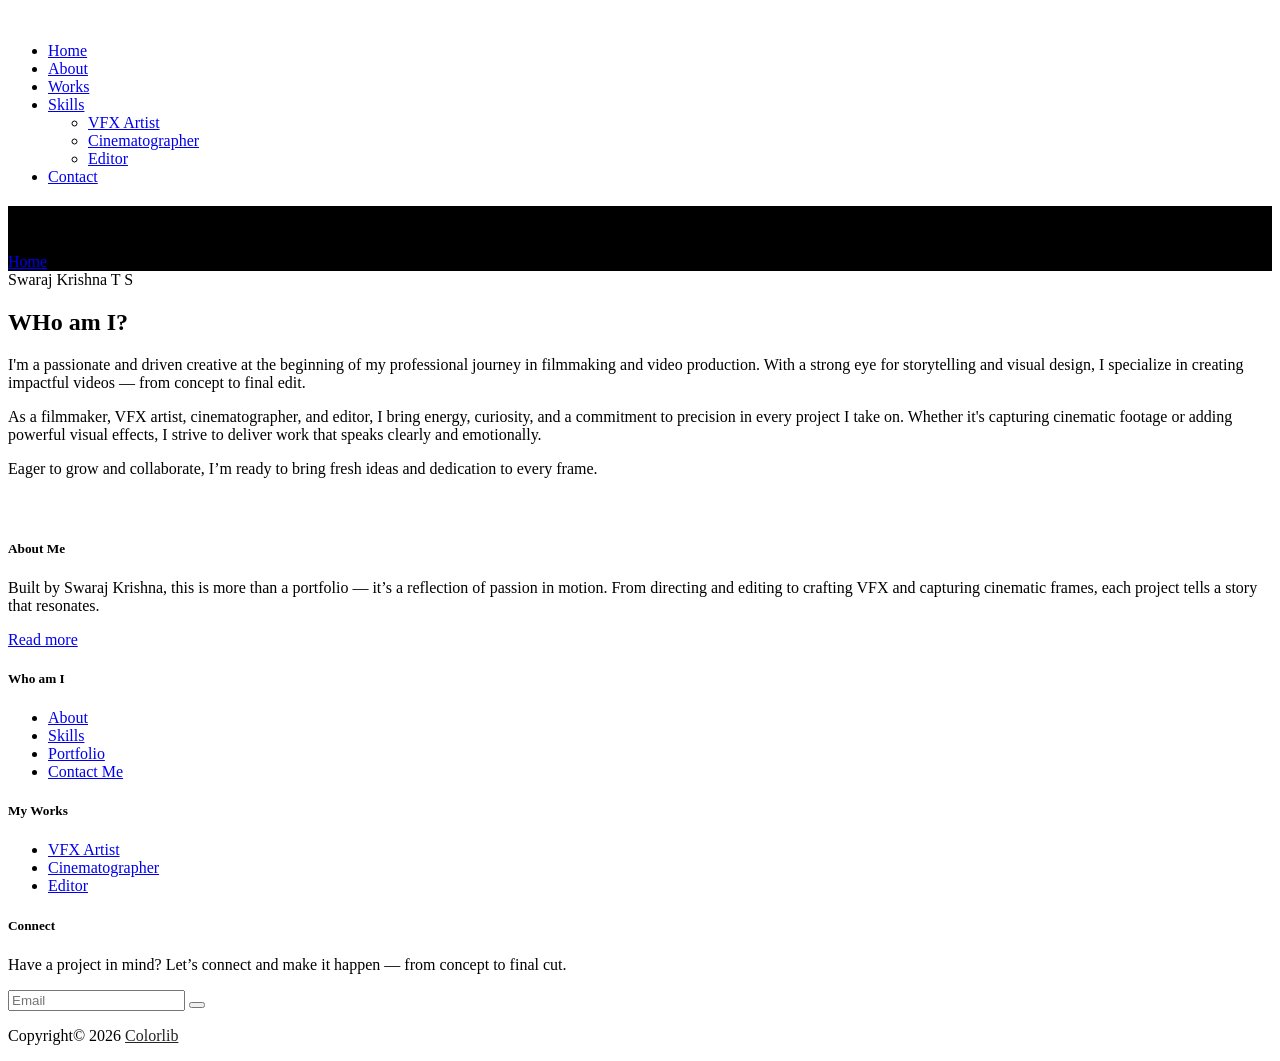
==== about.html @ 47e49979 "Updates" ====
<!DOCTYPE html>
<html lang="zxx">

<head>
    <meta charset="UTF-8">
    <meta name="description" content="Videograph Template">
    <meta name="keywords" content="Videograph, unica, creative, html">
    <meta name="viewport" content="width=device-width, initial-scale=1.0">
    <meta http-equiv="X-UA-Compatible" content="ie=edge">
    <title>Videograph | Template</title>

    <!-- Google Font -->
    <link href="https://fonts.googleapis.com/css2?family=Play:wght@400;700&display=swap" rel="stylesheet">
    <link href="https://fonts.googleapis.com/css2?family=Josefin+Sans:wght@300;400;500;600;700&display=swap"
        rel="stylesheet">

    <!-- Css Styles -->
    <link rel="stylesheet" href="css/bootstrap.min.css" type="text/css">
    <link rel="stylesheet" href="css/font-awesome.min.css" type="text/css">
    <link rel="stylesheet" href="css/elegant-icons.css" type="text/css">
    <link rel="stylesheet" href="css/owl.carousel.min.css" type="text/css">
    <link rel="stylesheet" href="css/magnific-popup.css" type="text/css">
    <link rel="stylesheet" href="css/slicknav.min.css" type="text/css">
    <link rel="stylesheet" href="css/style.css" type="text/css">
</head>

<body>
    <!-- Page Preloder -->
    <div id="preloder">
        <div class="loader"></div>
    </div>

    <!-- Header Section Begin -->
   <header class="header">
        <div class="container">
            <div class="row">
                <div class="col-lg-2">
                    <div class="header__logo">
                        <a style="color: white; text-align: center; padding: 5px; font-weight: 900; font-family: Arial, Helvetica, sans-serif;" href="./index.html">SWARAJ KRISHNA</a> 
                    </div>
                </div>
                <div class="col-lg-10">
                    <div class="header__nav__option">
                        <nav class="header__nav__menu mobile-menu">
                            <ul>
                                <li ><a href="./index.html">Home</a></li>
                                <li class="active"><a href="./about.html">About</a></li>
                                <li><a href="./portfolio.html">Works</a></li>
                                <li><a href="#">Skills</a>
                                    <ul class="dropdown">
                                        <li><a href="./portfolio.html?filter=vfxartist">VFX Artist</a></li>
                                        <li><a href="./portfolio.html?filter=cinematographer">Cinematographer</a></li>
                                        <li><a href="./portfolio.html?filter=editor">Editor</a></li>
                                    </ul>
                                </li>
                                <li><a href="./contact.html">Contact</a></li>
                            </ul>
                        </nav>
                        <div class="header__nav__social">
                            <a href="#"><i class="fa fa-facebook"></i></a>
                            <a href="#"><i class="fa fa-twitter"></i></a>
                            <a href="#"><i class="fa fa-dribbble"></i></a>
                            <a href="#"><i class="fa fa-instagram"></i></a>
                            <a href="#"><i class="fa fa-youtube-play"></i></a>
                        </div>
                    </div>
                </div>
            </div>
            <div id="mobile-menu-wrap"></div>
        </div>
    </header>
    <!-- Header End -->

    <!-- Breadcrumb Begin -->
    <div class="breadcrumb-option spad" style="background-color: black;">
        <div class="container">
            <div class="row">
                <div class="col-lg-12 text-center">
                    <div class="breadcrumb__text">
                        <h2>About me</h2>
                        <div class="breadcrumb__links">
                            <a href="./index.html">Home</a>
                            <span>About me</span>
                        </div>
                    </div>
                </div>
            </div>
        </div>
    </div>
    <!-- Breadcrumb End -->

    <!-- About Section Begin -->
    <section class="about spad">
        <div class="container">
            <div class="row">
                <div class="col-lg-6">
                    <div class="about__pic">
                        <div class="row">
                            <div class="col-lg-6 col-md-6 col-sm-6">
                                <div class="about__pic__item about__pic__item--large set-bg"
                                    data-setbg="img/hero/hero-3.jpg"></div>
                            </div>
                            <div class="col-lg-6 col-md-6 col-sm-6">
                                <div class="row">
                                    <div class="col-lg-12">
                                        <div class="about__pic__item set-bg" data-setbg="img/hero/image-3.jpeg"></div>
                                    </div>
                                    <div class="col-lg-12">
                                        <div class="about__pic__item set-bg" data-setbg="img/hero/image.png"></div>
                                    </div>
                                </div>
                            </div>
                        </div>
                    </div>
                </div>
                <div class="col-lg-6">
                    <div class="about__text">
                        <div class="section-title">
                            <span>Swaraj Krishna T S</span>
                            <h2>WHo am I?</h2>
                        </div>
                         <div class="about__text__desc">
                            <p>I'm a passionate and driven creative at the beginning of my professional journey in filmmaking and video production. With a strong eye for storytelling and visual design, I specialize in creating impactful videos — from concept to final edit.</p>
                            <p>As a filmmaker, VFX artist, cinematographer, and editor, I bring energy, curiosity, and a commitment to precision in every project I take on. Whether it's capturing cinematic footage or adding powerful visual effects, I strive to deliver work that speaks clearly and emotionally.</p>
                            <p>Eager to grow and collaborate, I’m ready to bring fresh ideas and dedication to every frame.</p>
                            </div>
                    </div>
                </div>
            </div>
        </div>
    </section>
    <!-- About Section End -->
    <section id="skills" class="services spad" style="background-color: black;">
        <div id="services-component">
            <!-- Injected via components.js -->
        </div>
    </section>
    <!-- Testimonial Section Begin -->
    <!-- <section class="testimonial spad set-bg" data-setbg="img/testimonial-bg.jpg">
        <div class="container">
            <div class="row">
                <div class="col-lg-12">
                    <div class="section-title center-title">
                        <span>Loved By Clients</span>
                        <h2>What clients say?</h2>
                    </div>
                </div>
            </div>
            <div class="row">
                <div class="testimonial__slider owl-carousel">
                    <div class="col-lg-4">
                        <div class="testimonial__item">
                            <div class="testimonial__text">
                                <p>Delivers such a great service that it can benefit all kinds of people from any number
                                    of industries.</p>
                            </div>
                            <div class="testimonial__author">
                                <div class="testimonial__author__pic">
                                    <img src="img/testimonial/ta-1.jpg" alt="">
                                </div>
                                <div class="testimonial__author__text">
                                    <h5>Krista Attorn</h5>
                                    <span>Web Designer</span>
                                </div>
                            </div>
                        </div>
                    </div>
                    <div class="col-lg-4">
                        <div class="testimonial__item">
                            <div class="testimonial__text">
                                <p>Videographer delivers such a great service that it can benefit all kinds of people
                                    from any number.</p>
                            </div>
                            <div class="testimonial__author">
                                <div class="testimonial__author__pic">
                                    <img src="img/testimonial/ta-2.jpg" alt="">
                                </div>
                                <div class="testimonial__author__text">
                                    <h5>Krista Attorn</h5>
                                    <span>Web Designer</span>
                                </div>
                            </div>
                        </div>
                    </div>
                    <div class="col-lg-4">
                        <div class="testimonial__item">
                            <div class="testimonial__text">
                                <p>Videographer delivers such a great service that it can benefit all kinds of people
                                    from any number.</p>
                            </div>
                            <div class="testimonial__author">
                                <div class="testimonial__author__pic">
                                    <img src="img/testimonial/ta-3.jpg" alt="">
                                </div>
                                <div class="testimonial__author__text">
                                    <h5>Krista Attorn</h5>
                                    <span>Web Designer</span>
                                </div>
                            </div>
                        </div>
                    </div>
                    <div class="col-lg-4">
                        <div class="testimonial__item">
                            <div class="testimonial__text">
                                <p>Delivers such a great service that it can benefit all kinds of people from any number
                                    of industries.</p>
                            </div>
                            <div class="testimonial__author">
                                <div class="testimonial__author__pic">
                                    <img src="img/testimonial/ta-1.jpg" alt="">
                                </div>
                                <div class="testimonial__author__text">
                                    <h5>Krista Attorn</h5>
                                    <span>Web Designer</span>
                                </div>
                            </div>
                        </div>
                    </div>
                    <div class="col-lg-4">
                        <div class="testimonial__item">
                            <div class="testimonial__text">
                                <p>Videographer delivers such a great service that it can benefit all kinds of people
                                    from any number.</p>
                            </div>
                            <div class="testimonial__author">
                                <div class="testimonial__author__pic">
                                    <img src="img/testimonial/ta-2.jpg" alt="">
                                </div>
                                <div class="testimonial__author__text">
                                    <h5>Krista Attorn</h5>
                                    <span>Web Designer</span>
                                </div>
                            </div>
                        </div>
                    </div>
                </div>
            </div>
        </div>
    </section> -->
    <!-- Testimonial Section End -->

    <!-- Counter Section Begin -->
    <!-- <section class="counter">
        <div class="container">
            <div class="counter__content">
                <div class="row">
                    <div class="col-lg-3 col-md-6 col-sm-6">
                        <div class="counter__item">
                            <div class="counter__item__text">
                                <img src="img/icons/ci-1.png" alt="">
                                <h2 class="counter_num">230</h2>
                                <p>Compled Projects</p>
                            </div>
                        </div>
                    </div>
                    <div class="col-lg-3 col-md-6 col-sm-6">
                        <div class="counter__item second__item">
                            <div class="counter__item__text">
                                <img src="img/icons/ci-2.png" alt="">
                                <h2 class="counter_num">1068</h2>
                                <p>Happy clients</p>
                            </div>
                        </div>
                    </div>
                    <div class="col-lg-3 col-md-6 col-sm-6">
                        <div class="counter__item third__item">
                            <div class="counter__item__text">
                                <img src="img/icons/ci-3.png" alt="">
                                <h2 class="counter_num">230</h2>
                                <p>Perspective clients</p>
                            </div>
                        </div>
                    </div>
                    <div class="col-lg-3 col-md-6 col-sm-6">
                        <div class="counter__item four__item">
                            <div class="counter__item__text">
                                <img src="img/icons/ci-4.png" alt="">
                                <h2 class="counter_num">230</h2>
                                <p>Compled Projects</p>
                            </div>
                        </div>
                    </div>
                </div>
            </div>
        </div>
    </section> -->
    <!-- Counter Section End -->

    <!-- Team Section Begin -->
    <section class="team spad" id="topworks-component" style="background-color: #100028;">
        <!-- Injected via components.js -->
    </section>
    <!-- Team Section End -->
 
    <!-- Footer Section Begin -->
     <footer class="footer">
        <div class="container">
            <div class="footer__top">
                <div class="row">
                    <div class="col-lg-6 col-md-6">
                        <div class="footer__top__logo">
                            <h3 style="color: white;">
                                CONTACT ME
                            </h3s>
                            <!-- <a href="#"><img src="img/logo.png" alt=""></a> -->
                        </div>
                    </div>
                    <div class="col-lg-6 col-md-6">
                        <div class="footer__top__social">
                            <a href="#"><i class="fa fa-facebook"></i></a>
                            <a href="#"><i class="fa fa-twitter"></i></a>
                            <a href="#"><i class="fa fa-dribbble"></i></a>
                            <a href="#"><i class="fa fa-instagram"></i></a>
                            <a href="#"><i class="fa fa-youtube-play"></i></a>
                        </div>
                    </div>
                </div>
            </div>
            <div class="footer__option">
                <div class="row">
                    <div class="col-lg-4 col-md-6 col-sm-6">
                        <div class="footer__option__item">
                            <h5>About Me</h5>
                            <p>Built by Swaraj Krishna, this is more than a portfolio — it’s a reflection of passion in motion. From directing and editing to crafting VFX and capturing cinematic frames, each project tells a story that resonates.</p>
                            <a href="./about.html" class="read__more">Read more <span class="arrow_right"></span></a>
                        </div>
                    </div>
                    <div class="col-lg-2 col-md-3 col-sm-3">
                        <div class="footer__option__item">
                            <h5>Who am I</h5>
                            <ul>
                                <li><a href="./about.html">About</a></li>
                                <li><a href="./about.html#skills">Skills</a></li>
                                <li><a href="./portfolio.html">Portfolio</a></li>
                                <li><a href="./contact.html">Contact Me</a></li>
                            </ul>
                        </div>
                    </div>
                    <div class="col-lg-2 col-md-3 col-sm-3">
                        <div class="footer__option__item">
                            <h5>My Works</h5>
                            <ul>
                               <li><a href="./portfolio.html?filter=vfxartist">VFX Artist</a></li>
                                <li><a href="./portfolio.html?filter=cinematographer">Cinematographer</a></li>
                                <li><a href="./portfolio.html?filter=editor">Editor</a></li>
                            </ul>
                        </div>
                    </div>
                    <div class="col-lg-4 col-md-12">
                        <div class="footer__option__item">
                            <h5>Connect </h5>
                            <p>Have a project in mind? Let’s connect and make it happen — from concept to final cut.</p>
                            <form id="contactForm">
                                <input type="text" id="emailInput" placeholder="Email">
                                <button type="submit"><i class="fa fa-send"></i></button>
                            </form>
                            <script>
                                document.getElementById("contactForm").addEventListener("submit", function (e) {
                                e.preventDefault(); 

                                const userEmail = document.getElementById("emailInput").value;
                                const subject = encodeURIComponent("Let's Collaborate on a Project");
                                const body = encodeURIComponent(`Hello Swaraj Krishna,\n\nI would like to discuss a project with you.\n\nMy Email: ${userEmail}\n\nPlease let me know your availability.`);

                                window.open(`https://mail.google.com/mail/?view=cm&fs=1&to=swarajkrishna90@gmail.com&su=${subject}&body=${body}`, "_blank");
                            });
                            </script>
                        </div>
                    </div>
                </div>
            </div>
            <div class="footer__copyright">
                <div class="row">
                   <div class="col-lg-12 text-center">
                        <!-- Link back to Colorlib can't be removed. Template is licensed under CC BY 3.0. -->
                        <p class="footer__copyright__text">Copyright&copy;
                            <script>
                                document.write(new Date().getFullYear());
                            </script>  
                            <a style="color: rgb(37, 36, 36);" href="https://colorlib.com" target="_blank">Colorlib</a>
                        </p>
                        <!-- Link back to Colorlib can't be removed. Template is licensed under CC BY 3.0. -->
                    </div>
                </div>
            </div>
        </div>
    </footer>
    <!-- Footer Section End -->

    <!-- Js Plugins -->
    <script src="js/jquery-3.3.1.min.js"></script>
    <script src="js/bootstrap.min.js"></script>
    <script src="js/jquery.magnific-popup.min.js"></script>
    <script src="js/mixitup.min.js"></script>
    <script src="js/masonry.pkgd.min.js"></script>
    <script src="js/jquery.slicknav.js"></script>
    <script src="js/owl.carousel.min.js"></script>
    <script src="js/main.js"></script>
    <script src="js/components.js"></script>
</body>

</html>
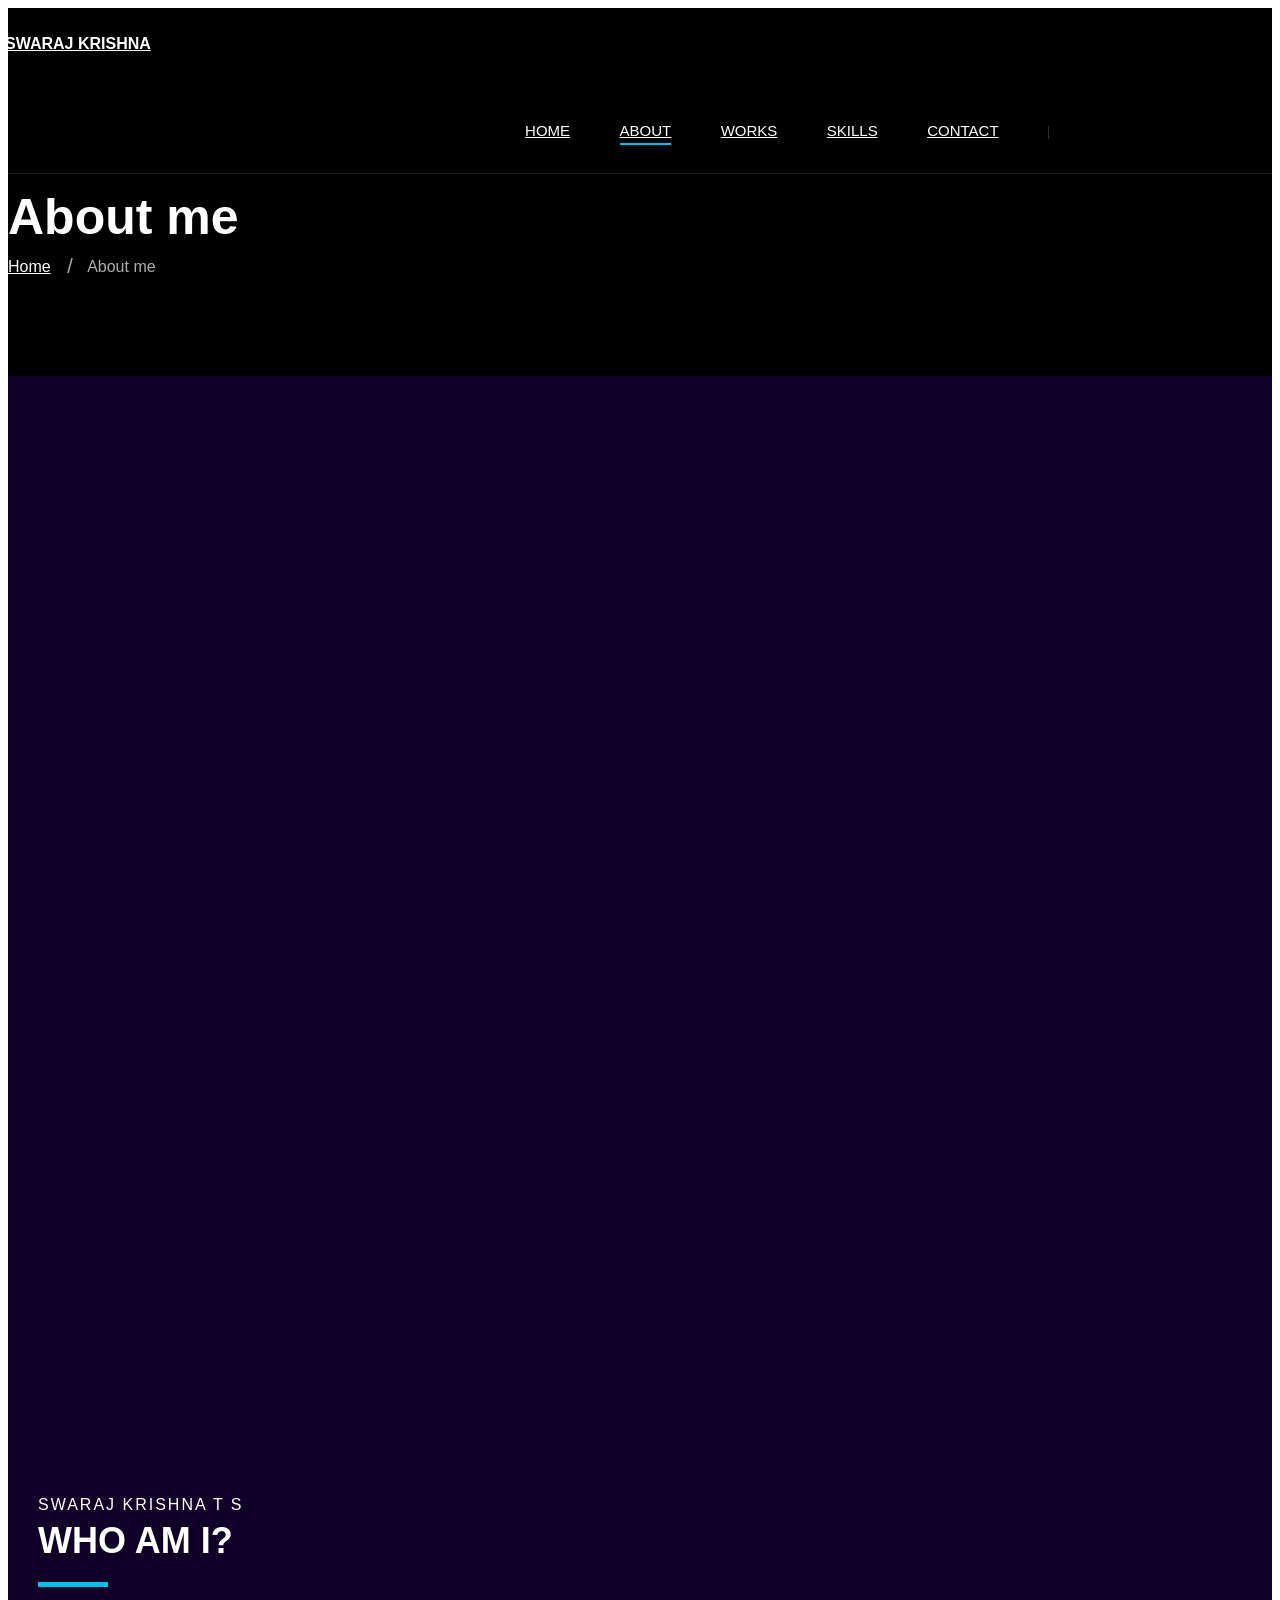
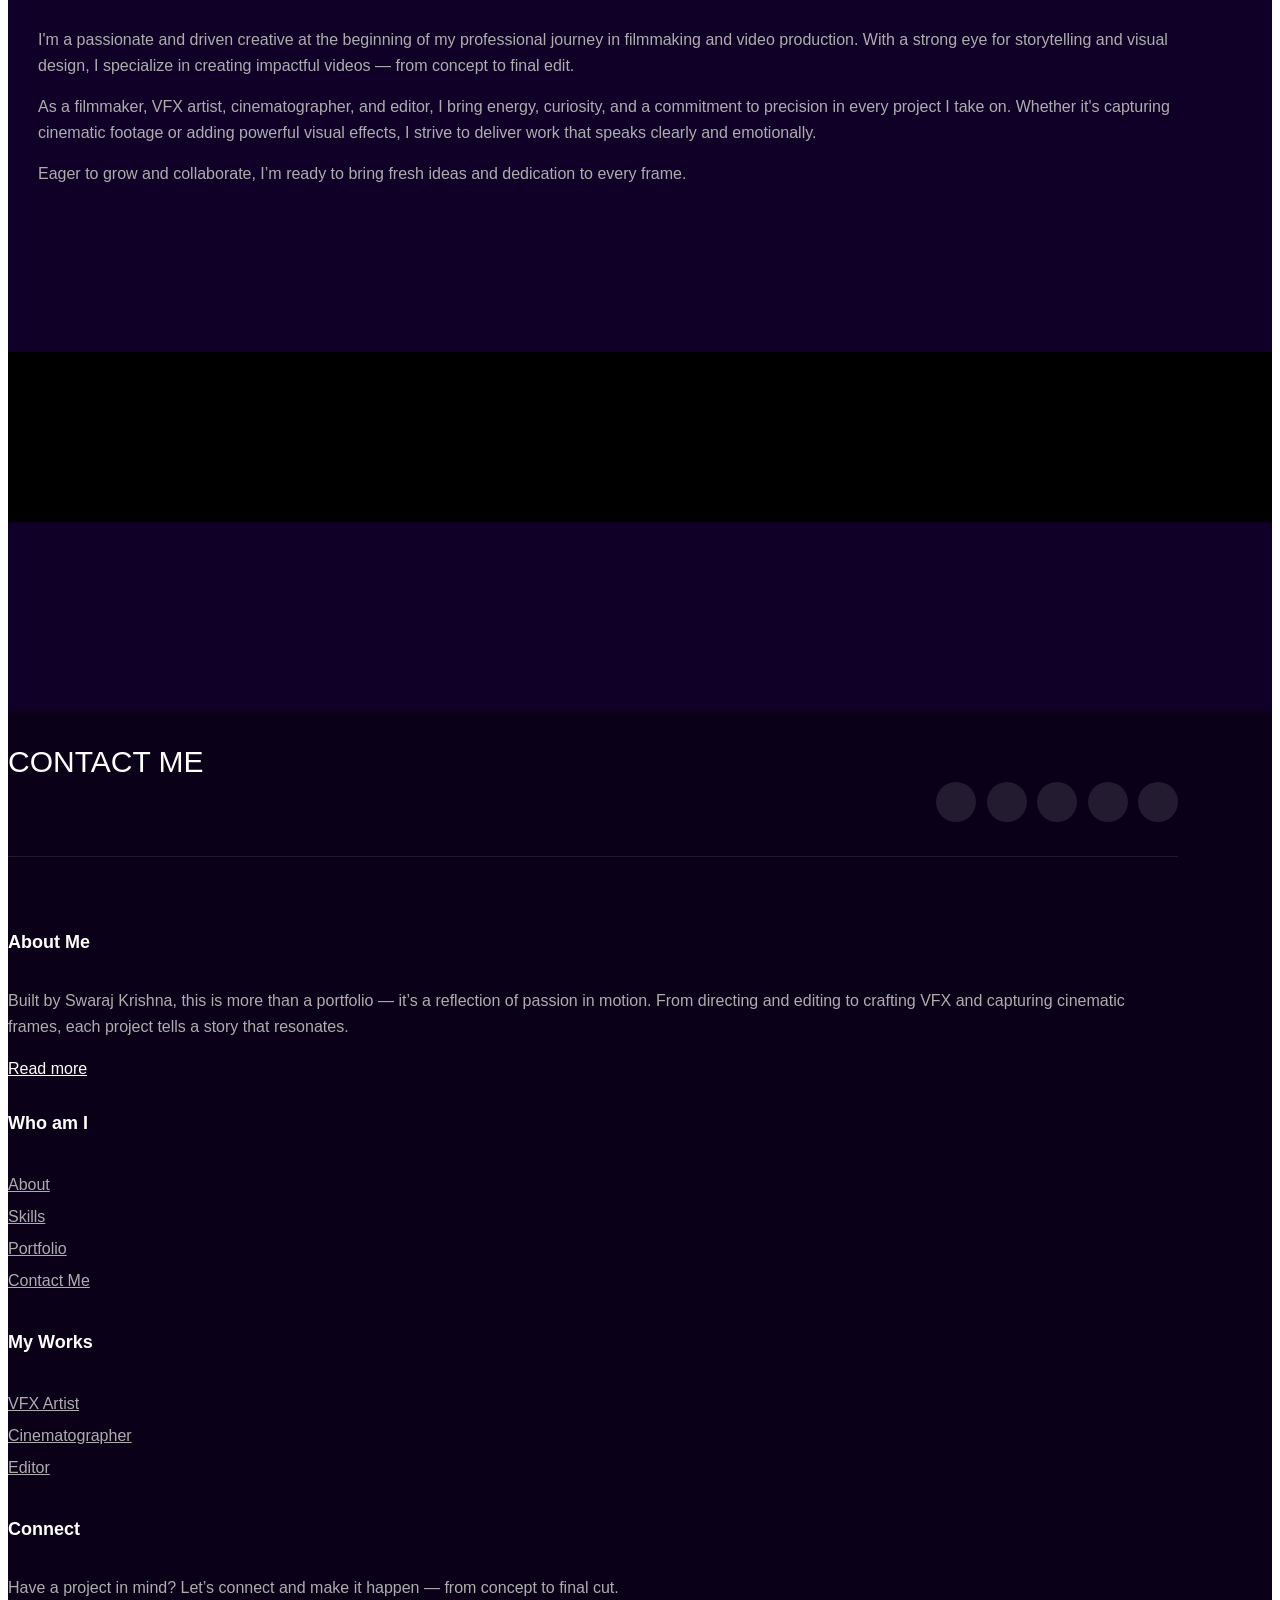
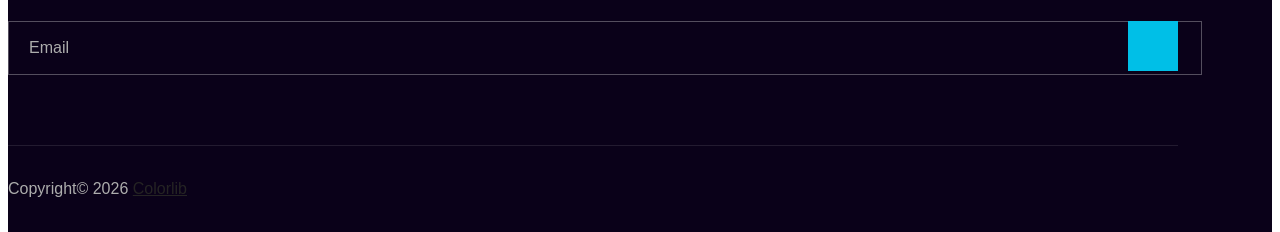
==== commit 5ac78daf: "New Requirements" ====
--- a/about.html
+++ b/about.html
@@ -3,15 +3,15 @@
 
 <head>
     <meta charset="UTF-8">
-    <meta name="description" content="Videograph Template">
+    <meta name="description" content="Portfolio - Film Maker">
     <meta name="keywords" content="Videograph, unica, creative, html">
     <meta name="viewport" content="width=device-width, initial-scale=1.0">
     <meta http-equiv="X-UA-Compatible" content="ie=edge">
     <title>Videograph | Template</title>
 
     <!-- Google Font -->
-    <link href="https://fonts.googleapis.com/css2?family=Play:wght@400;700&display=swap" rel="stylesheet">
-    <link href="https://fonts.googleapis.com/css2?family=Josefin+Sans:wght@300;400;500;600;700&display=swap"
+    <link rel="preconnect" href="https://fonts.googleapis.com/css2?family=Play:wght@400;700&display=swap" rel="stylesheet">
+    <link  rel="preconnect" href="https://fonts.googleapis.com/css2?family=Josefin+Sans:wght@300;400;500;600;700&display=swap"
         rel="stylesheet">
 
     <!-- Css Styles -->
@@ -31,19 +31,20 @@
     </div>
 
     <!-- Header Section Begin -->
-   <header class="header">
+    <header class="header">
         <div class="container">
             <div class="row">
                 <div class="col-lg-2">
                     <div class="header__logo">
-                        <a style="color: white; text-align: center; padding: 5px; font-weight: 900; font-family: Arial, Helvetica, sans-serif;" href="./index.html">SWARAJ KRISHNA</a> 
+                        <a style="color: white; text-align: center; padding: 5px; font-weight: 900; font-family: Arial, Helvetica, sans-serif;"
+                            href="./index.html">SWARAJ KRISHNA</a>
                     </div>
                 </div>
                 <div class="col-lg-10">
                     <div class="header__nav__option">
                         <nav class="header__nav__menu mobile-menu">
                             <ul>
-                                <li ><a href="./index.html">Home</a></li>
+                                <li><a href="./index.html">Home</a></li>
                                 <li class="active"><a href="./about.html">About</a></li>
                                 <li><a href="./portfolio.html">Works</a></li>
                                 <li><a href="#">Skills</a>
@@ -98,15 +99,15 @@
                         <div class="row">
                             <div class="col-lg-6 col-md-6 col-sm-6">
                                 <div class="about__pic__item about__pic__item--large set-bg"
-                                    data-setbg="img/hero/hero-3.jpg"></div>
+                                    data-setbg="img/hero/swaraj-photo.png"></div>
                             </div>
                             <div class="col-lg-6 col-md-6 col-sm-6">
                                 <div class="row">
                                     <div class="col-lg-12">
-                                        <div class="about__pic__item set-bg" data-setbg="img/hero/image-3.jpeg"></div>
+                                        <div class="about__pic__item set-bg" data-setbg="img/hero/IMG_8430.JPG"></div>
                                     </div>
                                     <div class="col-lg-12">
-                                        <div class="about__pic__item set-bg" data-setbg="img/hero/image.png"></div>
+                                        <div class="about__pic__item set-bg" data-setbg="img/hero/DSC08514_SnapseedCopy.jpg"></div>
                                     </div>
                                 </div>
                             </div>
@@ -119,11 +120,17 @@
                             <span>Swaraj Krishna T S</span>
                             <h2>WHo am I?</h2>
                         </div>
-                         <div class="about__text__desc">
-                            <p>I'm a passionate and driven creative at the beginning of my professional journey in filmmaking and video production. With a strong eye for storytelling and visual design, I specialize in creating impactful videos — from concept to final edit.</p>
-                            <p>As a filmmaker, VFX artist, cinematographer, and editor, I bring energy, curiosity, and a commitment to precision in every project I take on. Whether it's capturing cinematic footage or adding powerful visual effects, I strive to deliver work that speaks clearly and emotionally.</p>
-                            <p>Eager to grow and collaborate, I’m ready to bring fresh ideas and dedication to every frame.</p>
-                            </div>
+                        <div class="about__text__desc">
+                            <p>I'm a passionate and driven creative at the beginning of my professional journey in
+                                filmmaking and video production. With a strong eye for storytelling and visual design, I
+                                specialize in creating impactful videos — from concept to final edit.</p>
+                            <p>As a filmmaker, VFX artist, cinematographer, and editor, I bring energy, curiosity, and a
+                                commitment to precision in every project I take on. Whether it's capturing cinematic
+                                footage or adding powerful visual effects, I strive to deliver work that speaks clearly
+                                and emotionally.</p>
+                            <p>Eager to grow and collaborate, I’m ready to bring fresh ideas and dedication to every
+                                frame.</p>
+                        </div>
                     </div>
                 </div>
             </div>
@@ -291,9 +298,9 @@
         <!-- Injected via components.js -->
     </section>
     <!-- Team Section End -->
- 
+
     <!-- Footer Section Begin -->
-     <footer class="footer">
+    <footer class="footer">
         <div class="container">
             <div class="footer__top">
                 <div class="row">
@@ -301,8 +308,8 @@
                         <div class="footer__top__logo">
                             <h3 style="color: white;">
                                 CONTACT ME
-                            </h3s>
-                            <!-- <a href="#"><img src="img/logo.png" alt=""></a> -->
+                                </h3s>
+                                <!-- <a href="#"><img src="img/logo.png" alt=""></a> -->
                         </div>
                     </div>
                     <div class="col-lg-6 col-md-6">
@@ -321,7 +328,9 @@
                     <div class="col-lg-4 col-md-6 col-sm-6">
                         <div class="footer__option__item">
                             <h5>About Me</h5>
-                            <p>Built by Swaraj Krishna, this is more than a portfolio — it’s a reflection of passion in motion. From directing and editing to crafting VFX and capturing cinematic frames, each project tells a story that resonates.</p>
+                            <p>Built by Swaraj Krishna, this is more than a portfolio — it’s a reflection of passion in
+                                motion. From directing and editing to crafting VFX and capturing cinematic frames, each
+                                project tells a story that resonates.</p>
                             <a href="./about.html" class="read__more">Read more <span class="arrow_right"></span></a>
                         </div>
                     </div>
@@ -340,7 +349,7 @@
                         <div class="footer__option__item">
                             <h5>My Works</h5>
                             <ul>
-                               <li><a href="./portfolio.html?filter=vfxartist">VFX Artist</a></li>
+                                <li><a href="./portfolio.html?filter=vfxartist">VFX Artist</a></li>
                                 <li><a href="./portfolio.html?filter=cinematographer">Cinematographer</a></li>
                                 <li><a href="./portfolio.html?filter=editor">Editor</a></li>
                             </ul>
@@ -356,14 +365,14 @@
                             </form>
                             <script>
                                 document.getElementById("contactForm").addEventListener("submit", function (e) {
-                                e.preventDefault(); 
-
-                                const userEmail = document.getElementById("emailInput").value;
-                                const subject = encodeURIComponent("Let's Collaborate on a Project");
-                                const body = encodeURIComponent(`Hello Swaraj Krishna,\n\nI would like to discuss a project with you.\n\nMy Email: ${userEmail}\n\nPlease let me know your availability.`);
-
-                                window.open(`https://mail.google.com/mail/?view=cm&fs=1&to=swarajkrishna90@gmail.com&su=${subject}&body=${body}`, "_blank");
-                            });
+                                    e.preventDefault();
+
+                                    const userEmail = document.getElementById("emailInput").value;
+                                    const subject = encodeURIComponent("Let's Collaborate on a Project");
+                                    const body = encodeURIComponent(`Hello Swaraj Krishna,\n\nI would like to discuss a project with you.\n\nMy Email: ${userEmail}\n\nPlease let me know your availability.`);
+
+                                    window.open(`https://mail.google.com/mail/?view=cm&fs=1&to=swarajkrishna90@gmail.com&su=${subject}&body=${body}`, "_blank");
+                                });
                             </script>
                         </div>
                     </div>
@@ -371,12 +380,12 @@
             </div>
             <div class="footer__copyright">
                 <div class="row">
-                   <div class="col-lg-12 text-center">
+                    <div class="col-lg-12 text-center">
                         <!-- Link back to Colorlib can't be removed. Template is licensed under CC BY 3.0. -->
                         <p class="footer__copyright__text">Copyright&copy;
                             <script>
                                 document.write(new Date().getFullYear());
-                            </script>  
+                            </script>
                             <a style="color: rgb(37, 36, 36);" href="https://colorlib.com" target="_blank">Colorlib</a>
                         </p>
                         <!-- Link back to Colorlib can't be removed. Template is licensed under CC BY 3.0. -->
@@ -388,15 +397,20 @@
     <!-- Footer Section End -->
 
     <!-- Js Plugins -->
-    <script src="js/jquery-3.3.1.min.js"></script>
-    <script src="js/bootstrap.min.js"></script>
-    <script src="js/jquery.magnific-popup.min.js"></script>
-    <script src="js/mixitup.min.js"></script>
-    <script src="js/masonry.pkgd.min.js"></script>
-    <script src="js/jquery.slicknav.js"></script>
-    <script src="js/owl.carousel.min.js"></script>
-    <script src="js/main.js"></script>
-    <script src="js/components.js"></script>
+    <script defer src="js/jquery-3.3.1.min.js"></script>
+    <script defer src="js/bootstrap.min.js"></script>
+    <script defer src="js/jquery.magnific-popup.min.js"></script>
+    <script defer src="js/mixitup.min.js"></script>
+    <script defer src="js/masonry.pkgd.min.js"></script>
+    <script defer src="js/jquery.slicknav.js"></script>
+    <script defer src="js/owl.carousel.min.js"></script>
+    <script defer src="js/main.js"></script>
+    <script defer src="js/components.js"></script>
+     <script>
+        window.addEventListener("DOMContentLoaded", () => {
+            document.getElementById("preloder")?.remove();
+        });
+    </script>
 </body>
 
 </html>
--- a/css/style.css
+++ b/css/style.css
@@ -0,0 +1,2142 @@
+/******************************************************************
+  Template Name: Dreams
+  Description: Dreams wedding template
+  Author: Colorib
+  Author URI: https://colorlib.com/
+  Version: 1.0
+  Created: Colorib
+******************************************************************/
+/*------------------------------------------------------------------
+[Table of contents]
+
+1.  Template default CSS
+	1.1	Variables
+	1.2	Mixins
+	1.3	Flexbox
+	1.4	Reset
+2.  Helper Css
+3.  Header Section
+4.  Hero Section
+5.  Services Section
+6.  Counter Section
+7.  Team Section
+8.  Latest Section
+9.  Contact
+10.  Footer Style
+-------------------------------------------------------------------*/
+/*----------------------------------------*/
+/* Template default CSS
+/*----------------------------------------*/
+html,
+body {
+  height: 100%;
+  font-family: "Josefin Sans", sans-serif;
+  -webkit-font-smoothing: antialiased;
+}
+
+h1,
+h2,
+h3,
+h4,
+h5,
+h6 {
+  margin: 0;
+  color: #111111;
+  font-weight: 400;
+  font-family: "Play", sans-serif;
+}
+
+h1 {
+  font-size: 70px;
+}
+
+h2 {
+  font-size: 36px;
+}
+
+h3 {
+  font-size: 30px;
+}
+
+h4 {
+  font-size: 24px;
+}
+
+h5 {
+  font-size: 18px;
+}
+
+h6 {
+  font-size: 16px;
+}
+
+p {
+  font-size: 16px;
+  font-family: "Josefin Sans", sans-serif;
+  color: #adadad;
+  font-weight: 400;
+  line-height: 26px;
+  margin: 0 0 15px 0;
+}
+
+img {
+  max-width: 100%;
+}
+
+input:focus,
+select:focus,
+button:focus,
+textarea:focus {
+  outline: none;
+}
+
+a:hover,
+a:focus {
+  text-decoration: none;
+  outline: none;
+  color: #fff;
+}
+
+ul,
+ol {
+  padding: 0;
+  margin: 0;
+}
+
+/*---------------------
+  Helper CSS
+-----------------------*/
+.section-title {
+  margin-bottom: 50px;
+}
+.section-title.center-title {
+  text-align: center;
+}
+.section-title.center-title h2:after {
+  right: 0;
+  margin: 0 auto;
+}
+.section-title span {
+  color: #ffffff;
+  display: block;
+  font-size: 16px;
+  letter-spacing: 2px;
+  text-transform: uppercase;
+  margin-bottom: 6px;
+}
+.section-title h2 {
+  color: #ffffff;
+  font-weight: 700;
+  text-transform: uppercase;
+  position: relative;
+  padding-bottom: 25px;
+}
+.section-title h2:after {
+  position: absolute;
+  left: 0;
+  bottom: 0;
+  height: 5px;
+  width: 70px;
+  background: #00bfe7;
+  content: "";
+}
+
+.set-bg {
+  background-repeat: no-repeat;
+  background-size: cover;
+  background-position: top center;
+}
+
+.spad {
+  padding-top: 100px;
+  padding-bottom: 100px;
+}
+
+.text-white h1,
+.text-white h2,
+.text-white h3,
+.text-white h4,
+.text-white h5,
+.text-white h6,
+.text-white p,
+.text-white span,
+.text-white li,
+.text-white a {
+  color: #fff;
+}
+
+/* buttons */
+.primary-btn {
+  display: inline-block;
+  font-size: 15px;
+  font-family: "Play", sans-serif;
+  font-weight: 700;
+  padding: 14px 32px 12px;
+  color: #ffffff;
+  text-transform: uppercase;
+  letter-spacing: 2px;
+  position: relative;
+  z-index: 1;
+}
+.primary-btn:hover:before {
+  height: 100%;
+  width: 100%;
+}
+.primary-btn:hover:after {
+  height: 100%;
+  width: 100%;
+}
+.primary-btn:before {
+  position: absolute;
+  left: 0;
+  top: 0;
+  height: 30px;
+  width: 30px;
+  border-left: 2px solid #00bfe7;
+  border-top: 2px solid #00bfe7;
+  content: "";
+  z-index: -1;
+  -webkit-transition: all, 0.7s;
+  -o-transition: all, 0.7s;
+  transition: all, 0.7s;
+}
+.primary-btn:after {
+  position: absolute;
+  right: 0;
+  bottom: 0;
+  height: 30px;
+  width: 30px;
+  border-right: 2px solid #00bfe7;
+  border-bottom: 2px solid #00bfe7;
+  content: "";
+  z-index: -1;
+  -webkit-transition: all, 0.7s;
+  -o-transition: all, 0.7s;
+  transition: all, 0.7s;
+}
+
+.site-btn {
+  font-size: 15px;
+  color: #ffffff;
+  background: #00bfe7;
+  font-family: "Play", sans-serif;
+  font-weight: 700;
+  border: none;
+  display: inline-block;
+  text-transform: uppercase;
+  letter-spacing: 2px;
+  padding: 14px 34px 12px;
+  width: 100%;
+}
+
+/* Preloder */
+#preloder {
+  position: fixed;
+  width: 100%;
+  height: 100%;
+  top: 0;
+  left: 0;
+  z-index: 999999;
+  background: #000;
+}
+
+.loader {
+  width: 40px;
+  height: 40px;
+  position: absolute;
+  top: 50%;
+  left: 50%;
+  margin-top: -13px;
+  margin-left: -13px;
+  border-radius: 60px;
+  animation: loader 0.8s linear infinite;
+  -webkit-animation: loader 0.8s linear infinite;
+}
+
+@keyframes loader {
+  0% {
+    -webkit-transform: rotate(0deg);
+    transform: rotate(0deg);
+    border: 4px solid #f44336;
+    border-left-color: transparent;
+  }
+  50% {
+    -webkit-transform: rotate(180deg);
+    transform: rotate(180deg);
+    border: 4px solid #673ab7;
+    border-left-color: transparent;
+  }
+  100% {
+    -webkit-transform: rotate(360deg);
+    transform: rotate(360deg);
+    border: 4px solid #f44336;
+    border-left-color: transparent;
+  }
+}
+@-webkit-keyframes loader {
+  0% {
+    -webkit-transform: rotate(0deg);
+    border: 4px solid #f44336;
+    border-left-color: transparent;
+  }
+  50% {
+    -webkit-transform: rotate(180deg);
+    border: 4px solid #673ab7;
+    border-left-color: transparent;
+  }
+  100% {
+    -webkit-transform: rotate(360deg);
+    border: 4px solid #f44336;
+    border-left-color: transparent;
+  }
+}
+/*---------------------
+  Header
+-----------------------*/
+.header {
+  position: absolute;
+  left: 0;
+  top: 0;
+  width: 100%;
+  background: transparent;
+  border-bottom: 1px solid rgba(255, 255, 255, 0.1);
+  z-index: 9;
+}
+
+.header__logo {
+  padding: 30px 0;
+}
+.header__logo a {
+  display: inline-block;
+}
+
+.header__nav__option {
+  text-align: right;
+  padding: 28px 0px;
+}
+
+.header__nav__menu {
+  display: inline-block;
+  margin-right: 45px;
+}
+.header__nav__menu ul li {
+  list-style: none;
+  display: inline-block;
+  margin-right: 45px;
+  position: relative;
+}
+.header__nav__menu ul li.active a:after {
+  -webkit-transform: scale(1);
+      -ms-transform: scale(1);
+          transform: scale(1);
+}
+.header__nav__menu ul li:hover a:after {
+  -webkit-transform: scale(1);
+      -ms-transform: scale(1);
+          transform: scale(1);
+}
+.header__nav__menu ul li:hover .dropdown {
+  top: 34px;
+  opacity: 1;
+  visibility: visible;
+}
+.header__nav__menu ul li:last-child {
+  margin-right: 0;
+}
+.header__nav__menu ul li .dropdown {
+  position: absolute;
+  left: 0;
+  top: 60px;
+  width: 140px;
+  background: #ffffff;
+  text-align: left;
+  padding: 2px 0;
+  z-index: 9;
+  opacity: 0;
+  visibility: hidden;
+  -webkit-transition: all, 0.3s;
+  -o-transition: all, 0.3s;
+  transition: all, 0.3s;
+}
+.header__nav__menu ul li .dropdown li {
+  display: block;
+  margin-right: 0;
+}
+.header__nav__menu ul li .dropdown li a {
+  font-size: 14px;
+  color: #111111;
+  padding: 8px 20px;
+  text-transform: capitalize;
+}
+.header__nav__menu ul li .dropdown li a:after {
+  display: none;
+}
+.header__nav__menu ul li a {
+  font-size: 15px;
+  font-family: "Play", sans-serif;
+  color: #ffffff;
+  display: block;
+  text-transform: uppercase;
+  position: relative;
+  padding: 6px 0;
+}
+.header__nav__menu ul li a:after {
+  position: absolute;
+  left: 0;
+  bottom: 0;
+  width: 100%;
+  height: 2px;
+  background: #00bfe7;
+  content: "";
+  -webkit-transform: scale(0);
+      -ms-transform: scale(0);
+          transform: scale(0);
+  -webkit-transition: all, 0.3s;
+  -o-transition: all, 0.3s;
+  transition: all, 0.3s;
+}
+
+.header__nav__social {
+  display: inline-block;
+  position: relative;
+  padding-left: 50px;
+}
+.header__nav__social:before {
+  position: absolute;
+  left: 0;
+  top: 4px;
+  height: 13px;
+  width: 1px;
+  background: rgba(225, 225, 225, 0.2);
+  content: "";
+}
+.header__nav__social a {
+  color: #ffffff;
+  font-size: 15px;
+  margin-right: 18px;
+}
+.header__nav__social a:last-child {
+  margin-right: 0;
+}
+
+.slicknav_menu {
+  display: none;
+}
+
+/*---------------------
+  Hero
+-----------------------*/
+.hero__slider.owl-carousel .owl-item.active .hero__text span {
+  top: 0;
+  opacity: 1;
+}
+.hero__slider.owl-carousel .owl-item.active .hero__text h2 {
+  top: 0;
+  opacity: 1;
+}
+.hero__slider.owl-carousel .owl-item.active .hero__text .primary-btn {
+  top: 0;
+  opacity: 1;
+}
+.hero__slider.owl-carousel .owl-dots {
+  position: absolute;
+  left: 0;
+  right: 0;
+  bottom: 45px;
+  width: 100%;
+  max-width: 1140px;
+  margin: 0 auto;
+}
+.hero__slider.owl-carousel .owl-dots button {
+  color: #adadad;
+  font-size: 18px;
+  font-family: "Play", sans-serif;
+  margin-right: 16px;
+  position: relative;
+  display: inline-block;
+}
+.hero__slider.owl-carousel .owl-dots button.active {
+  color: #ffffff;
+}
+.hero__slider.owl-carousel .owl-dots button.active:after {
+  background: #ffffff;
+  height: 2px;
+}
+.hero__slider.owl-carousel .owl-dots button:after {
+  position: absolute;
+  left: 0;
+  bottom: -6px;
+  width: 100%;
+  height: 1px;
+  background: rgba(255, 255, 255, 0.3);
+  content: "";
+}
+.hero__slider.owl-carousel .owl-dots button:last-child {
+  margin-right: 0;
+}
+
+.hero__item {
+  height: 684px;
+  padding-top: 255px;
+}
+
+.hero__text span {
+  color: #ffffff;
+  display: block;
+  font-size: 15px;
+  letter-spacing: 2px;
+  text-transform: uppercase;
+  margin-bottom: 18px;
+  position: relative;
+  top: 100px;
+  opacity: 0;
+  -webkit-transition: all, 0.3s;
+  -o-transition: all, 0.3s;
+  transition: all, 0.3s;
+}
+.hero__text h2 {
+  color: #ffffff;
+  font-size: 60px;
+  font-weight: 700;
+  line-height: 70px;
+  text-transform: uppercase;
+  margin-bottom: 38px;
+  position: relative;
+  top: 100px;
+  opacity: 0;
+  -webkit-transition: all, 0.5s;
+  -o-transition: all, 0.5s;
+  transition: all, 0.5s;
+}
+.hero__text .primary-btn {
+  position: relative;
+  top: 100px;
+  opacity: 0;
+  -webkit-transition: all, 0.7s;
+  -o-transition: all, 0.7s;
+  transition: all, 0.7s;
+}
+
+/*---------------------
+  Work
+-----------------------*/
+.work {
+  overflow: hidden;
+  background: #100028;
+}
+
+.work__gallery {
+  margin-right: -10px;
+}
+
+.work__item {
+  height: 311px !important;
+  width: calc(16.67% - 10px);
+  margin-right: 10px;
+  margin-bottom: 10px;
+  float: left;
+  position: relative;
+  overflow: hidden;
+  display: -webkit-box;
+  display: -ms-flexbox;
+  display: flex;
+  -webkit-box-align: center;
+      -ms-flex-align: center;
+          align-items: center;
+  -webkit-box-pack: center;
+      -ms-flex-pack: center;
+          justify-content: center;
+}
+.work__item:hover .work__item__hover {
+  bottom: 0;
+}
+.work__item.large__item {
+  height: 633px !important;
+  width: calc(33.33% - 10px);
+}
+.work__item.wide__item {
+  width: calc(33.33% - 10px);
+  height: 311px !important;
+}
+.work__item .play-btn {
+  display: inline-block;
+  color: #ffffff;
+  font-size: 20px;
+  height: 50px;
+  width: 50px;
+  line-height: 50px;
+  text-align: center;
+  border: 1px solid rgba(255, 255, 255, 0.7);
+  border-radius: 50%;
+}
+
+.grid-sizer {
+  width: calc(16.67% - 10px);
+}
+
+.work__item__hover {
+  background: rgba(0, 0, 0, 0.5);
+  position: absolute;
+  left: 0;
+  bottom: -300px;
+  width: 100%;
+  padding: 25px 30px 20px;
+  -webkit-transition: all, 0.5s;
+  -o-transition: all, 0.5s;
+  transition: all, 0.5s;
+}
+.work__item__hover h4 {
+  font-size: 22px;
+  color: #ffffff;
+  font-weight: 700;
+}
+.work__item__hover ul li {
+  color: #adadad;
+  list-style: none;
+  font-size: 16px;
+  margin-right: 23px;
+  position: relative;
+  display: inline-block;
+}
+.work__item__hover ul li:after {
+  position: absolute;
+  right: -18px;
+  top: 1px;
+  content: "/";
+}
+.work__item__hover ul li:last-child {
+  margin-right: 0;
+}
+.work__item__hover ul li:last-child:after {
+  display: none;
+}
+
+/*---------------------
+  Counter
+-----------------------*/
+.counter {
+  background: #100028;
+  height: 840px;
+  padding-top: 380px;
+  overflow: hidden;
+}
+
+.counter__content {
+  padding: 0px 50px;
+}
+
+.counter__item {
+  background: #1a083d;
+  -webkit-transform: rotate(45deg);
+  -ms-transform: rotate(45deg);
+      transform: rotate(45deg);
+  height: 255px;
+  width: 255px;
+  display: -webkit-box;
+  display: -ms-flexbox;
+  display: flex;
+  -webkit-box-align: center;
+      -ms-flex-align: center;
+          align-items: center;
+  -webkit-box-pack: center;
+      -ms-flex-pack: center;
+          justify-content: center;
+  text-align: center;
+  position: relative;
+  z-index: 1;
+}
+.counter__item::before {
+  position: absolute;
+  left: -1px;
+  bottom: -2px;
+  height: 636px;
+  width: 636px;
+  border-left: 1px solid #333333;
+  border-top: 1px solid #333333;
+  content: "";
+  z-index: -1;
+}
+.counter__item.second__item {
+  margin-top: -185px;
+}
+.counter__item.second__item:before {
+  left: -316px;
+  bottom: -65px;
+  border-right: 1px solid #333333;
+  border-bottom: 1px solid #333333;
+  border-left: none;
+  border-top: none;
+}
+.counter__item.four__item {
+  margin-top: -185px;
+}
+.counter__item.four__item:before {
+  left: -380px;
+  bottom: -380px;
+  border-right: 1px solid #333333;
+  border-bottom: 1px solid #333333;
+  border-left: none;
+  border-top: none;
+}
+.counter__item.third__item:before {
+  left: -65px;
+  bottom: -317px;
+}
+
+.counter__item__text {
+  -webkit-transform: rotate(-45deg);
+  -ms-transform: rotate(-45deg);
+      transform: rotate(-45deg);
+}
+.counter__item__text h2 {
+  font-size: 60px;
+  color: #ffffff;
+  font-weight: 700;
+  margin-bottom: 6px;
+  margin-top: 18px;
+}
+.counter__item__text p {
+  color: #ffffff;
+  margin-bottom: 0;
+}
+
+/*---------------------
+  Team
+-----------------------*/
+.team {
+  padding-bottom: 90px;
+}
+
+.section-title.team__title {
+  margin-bottom: 90px;
+}
+
+.team__item {
+  height: 390px;
+  position: relative;
+  overflow: hidden;
+}
+.team__item:hover .team__item__text {
+  bottom: 0;
+}
+.team__item.team__item--second {
+  margin-top: -60px;
+}
+.team__item.team__item--third {
+  margin-top: -120px;
+}
+.team__item.team__item--four {
+  margin-top: -180px;
+}
+.team__item .play-btn {
+  position: absolute;
+  left: 50%;
+  top: 50%;
+  transform: translate(-50%, -50%);
+  z-index: 10;
+  display: inline-block;
+  color: #ffffff;
+  font-size: 20px;
+  height: 60px;
+  width: 60px;
+  line-height: 60px;
+  text-align: center;
+  border: 1px solid rgba(255, 255, 255, 0.7);
+  border-radius: 50%;
+  transition: all 0.3s;
+}
+.team__item .play-btn:hover {
+  background: #00bfe7;
+  border-color: #00bfe7;
+}
+
+.team__item__text {
+  text-align: center;
+  position: absolute;
+  left: 0;
+  bottom: -500px;
+  width: 100%;
+  padding: 50px 0 30px;
+  z-index: 1;
+  -webkit-transition: all, 0.5s;
+  -o-transition: all, 0.5s;
+  transition: all, 0.5s;
+}
+.team__item__text:before {
+  position: absolute;
+  left: 0;
+  top: 0;
+  height: 100%;
+  width: 100%;
+  background: url(../img/team/team-hover.png);
+  content: "";
+  z-index: -1;
+}
+.team__item__text h4 {
+  font-size: 22px;
+  color: #ffffff;
+  font-weight: 700;
+  text-transform: uppercase;
+  margin-bottom: 10px;
+}
+.team__item__text p {
+  color: #ffffff;
+  font-weight: 300px;
+  margin-bottom: 12px;
+}
+.team__item__text .team__item__social a {
+  color: #ffffff;
+  display: inline-block;
+  font-size: 15px;
+  margin-right: 18px;
+}
+.team__item__text .team__item__social a:last-child {
+  margin-right: 0;
+}
+
+.team__btn {
+  position: absolute;
+  right: 0;
+  bottom: 0;
+}
+
+/*---------------------
+  Latest
+-----------------------*/
+.latest {
+  background: #100028;
+  padding-bottom: 80px;
+}
+
+.blog__item.latest__item {
+  margin-bottom: 0;
+}
+.blog__item.latest__item:hover {
+  border: 1px solid #222222 !important;
+  background: url(../img/blog/blog-1.jpg);
+  background-size: cover;
+}
+
+.latest__slider.owl-carousel .owl-item .col-lg-4 {
+  max-width: 100%;
+}
+.latest__slider.owl-carousel .owl-dots {
+  text-align: center;
+  padding-top: 35px;
+}
+.latest__slider.owl-carousel .owl-dots button {
+  height: 8px;
+  width: 8px;
+  background: rgba(255, 255, 255, 0.2);
+  border-radius: 50%;
+  margin-right: 10px;
+}
+.latest__slider.owl-carousel .owl-dots button.active {
+  background: #00bfe7;
+}
+.latest__slider.owl-carousel .owl-dots button:last-child {
+  margin-right: 0;
+}
+
+/*---------------------
+  Call To Active
+-----------------------*/
+.callto {
+  padding-top: 130px;
+}
+.callto.sp__callto {
+  padding-top: 0;
+  background: #100028;
+}
+
+.callto__text h2 {
+  color: #ffffff;
+  font-size: 42px;
+  font-weight: 700;
+  line-height: 55px;
+  margin-bottom: 22px;
+}
+.callto__text p {
+  font-size: 15px;
+  color: #ffffff;
+  opacity: 0.7;
+  text-transform: uppercase;
+  margin-bottom: 55px;
+}
+.callto__text a {
+  color: #ffffff;
+  background: #00bfe7;
+  font-size: 15px;
+  font-weight: 700;
+  font-family: "Play", sans-serif;
+  letter-spacing: 2px;
+  text-transform: uppercase;
+  display: inline-block;
+  padding: 14px 32px 12px;
+}
+
+/*---------------------
+  Footer
+-----------------------*/
+.footer {
+  background: #0a0119;
+}
+
+.footer__top {
+  padding: 30px 0;
+  border-bottom: 1px solid rgba(255, 255, 255, 0.1);
+}
+
+.footer__top__logo {
+  line-height: 40px;
+}
+.footer__top__logo a {
+  display: inline-block;
+}
+
+.footer__top__social {
+  text-align: right;
+}
+.footer__top__social a {
+  display: inline-block;
+  font-size: 15px;
+  color: #ffffff;
+  height: 40px;
+  width: 40px;
+  background: rgba(255, 255, 255, 0.1);
+  border-radius: 50%;
+  line-height: 44px;
+  text-align: center;
+  margin-right: 6px;
+}
+.footer__top__social a:last-child {
+  margin-right: 0;
+}
+
+.footer__option {
+  padding-bottom: 35px;
+  padding-top: 75px;
+}
+
+.footer__option__item {
+  margin-bottom: 35px;
+}
+.footer__option__item h5 {
+  color: #ffffff;
+  font-weight: 700;
+  margin-bottom: 35px;
+}
+.footer__option__item p {
+  font-weight: 300;
+  margin-bottom: 20px;
+}
+.footer__option__item .read__more {
+  font-size: 16px;
+  color: #ffffff;
+}
+.footer__option__item .read__more span {
+  font-size: 16px;
+  color: #ffffff;
+  opacity: 0.5;
+  position: relative;
+  top: 4px;
+  margin-left: 5px;
+}
+.footer__option__item ul li {
+  list-style: none;
+}
+.footer__option__item ul li a {
+  color: #adadad;
+  font-size: 16px;
+  font-weight: 300;
+  line-height: 32px;
+}
+.footer__option__item form {
+  position: relative;
+}
+.footer__option__item form input {
+  height: 50px;
+  width: 100%;
+  padding-left: 20px;
+  border: 1px solid #544E5E;
+  background: transparent;
+  font-size: 16px;
+  color: #adadad;
+}
+.footer__option__item form input::-webkit-input-placeholder {
+  color: #adadad;
+}
+.footer__option__item form input::-moz-placeholder {
+  color: #adadad;
+}
+.footer__option__item form input:-ms-input-placeholder {
+  color: #adadad;
+}
+.footer__option__item form input::-ms-input-placeholder {
+  color: #adadad;
+}
+.footer__option__item form input::placeholder {
+  color: #adadad;
+}
+.footer__option__item form button {
+  font-size: 20px;
+  color: #ffffff;
+  border: none;
+  height: 50px;
+  width: 50px;
+  background: #00bfe7;
+  line-height: 50px;
+  text-align: center;
+  position: absolute;
+  right: 0;
+  top: 0;
+}
+
+.footer__copyright {
+  border-top: 1px solid rgba(255, 255, 255, 0.1);
+  padding: 30px 0;
+}
+
+.footer__copyright__text {
+  margin-bottom: 0;
+  font-weight: 300;
+}
+.footer__copyright__text i {
+  color: #00bfe7;
+}
+.footer__copyright__text a {
+  color: #00bfe7;
+}
+
+/*---------------------
+  Breadcrumb
+-----------------------*/
+.breadcrumb-option {
+  padding-top: 180px;
+}
+
+.breadcrumb__text h2 {
+  color: #ffffff;
+  font-size: 50px;
+  font-weight: 700;
+  margin-bottom: 12px;
+}
+
+.breadcrumb__links a {
+  font-size: 16px;
+  color: #ffffff;
+  font-weight: 300;
+  display: inline-block;
+  margin-right: 32px;
+  position: relative;
+}
+.breadcrumb__links a:after {
+  position: absolute;
+  right: -22px;
+  top: -3px;
+  content: "/";
+  color: #adadad;
+  font-size: 20px;
+}
+.breadcrumb__links span {
+  font-size: 16px;
+  color: #adadad;
+  font-weight: 300;
+  display: inline-block;
+}
+
+/*---------------------
+  About
+-----------------------*/
+.about {
+  background: #100028;
+  padding-bottom: 150px;
+}
+
+.about__pic__item {
+  height: 235px;
+  margin-right: -10px;
+  margin-bottom: 20px;
+}
+.about__pic__item.about__pic__item--large {
+  height: 490px;
+}
+
+.about__text {
+  padding-left: 30px;
+}
+.about__text .services__item .services__item__icon:after {
+  border-color: #281A3E;
+}
+
+.about__text__desc {
+  margin-top: -10px;
+}
+
+/*---------------------
+  Testimonial
+-----------------------*/
+.testimonial {
+  padding-bottom: 60px;
+}
+
+.testimonial__slider.owl-carousel .owl-item .col-lg-4 {
+  max-width: 100%;
+}
+.testimonial__slider.owl-carousel .owl-dots {
+  text-align: center;
+  padding-top: 35px;
+}
+.testimonial__slider.owl-carousel .owl-dots button {
+  height: 8px;
+  width: 8px;
+  background: rgba(255, 255, 255, 0.2);
+  border-radius: 50%;
+  margin-right: 10px;
+}
+.testimonial__slider.owl-carousel .owl-dots button.active {
+  background: #00bfe7;
+}
+.testimonial__slider.owl-carousel .owl-dots button:last-child {
+  margin-right: 0;
+}
+
+.testimonial__text {
+  padding: 30px 40px 25px 30px;
+  border: 1px solid #3D3A64;
+  margin-bottom: 25px;
+  position: relative;
+  z-index: 9;
+}
+.testimonial__text P {
+  color: #ffffff;
+  font-size: 18px;
+  font-weight: 300;
+  font-style: italic;
+  line-height: 30px;
+  margin-bottom: 0;
+}
+
+.testimonial__author {
+  padding-left: 30px;
+}
+
+.testimonial__author__pic {
+  float: left;
+  margin-right: 20px;
+}
+.testimonial__author__pic img {
+  height: 50px;
+  width: 50px;
+  border-radius: 50%;
+}
+
+.testimonial__author__text {
+  overflow: hidden;
+}
+.testimonial__author__text h5 {
+  color: #ffffff;
+  font-weight: 700;
+  margin-bottom: 8px;
+}
+.testimonial__author__text span {
+  color: #ffffff;
+  font-size: 14px;
+  font-weight: 300px;
+  display: inline-block;
+}
+
+/*---------------------
+  Services
+-----------------------*/
+.services {
+  background: #100028;
+  padding-bottom: 60px;
+  padding-top: 110px;
+}
+
+.services__title p {
+  margin-bottom: 45px;
+}
+
+.services__item {
+  margin-bottom: 45px;
+}
+.services__item:hover .services__item__icon:after {
+  -webkit-transform: rotate(45deg);
+  -ms-transform: rotate(45deg);
+      transform: rotate(45deg);
+}
+.services__item h4 {
+  color: #ffffff;
+  font-size: 22px;
+  font-weight: 700;
+  margin-top: 26px;
+  margin-bottom: 18px;
+}
+.services__item p {
+  margin-bottom: 0;
+}
+
+.services__item__icon {
+  position: relative;
+  height: 70px;
+  width: 70px;
+  line-height: 70px;
+  text-align: center;
+}
+.services__item__icon:after {
+  position: absolute;
+  left: 0;
+  top: 0;
+  width: 100%;
+  height: 100%;
+  border: 2px solid #00bfe7;
+  content: "";
+  -webkit-transition: all, 0.5s;
+  -o-transition: all, 0.5s;
+  transition: all, 0.5s;
+}
+
+/*---------------------
+  Services Page
+-----------------------*/
+.services-page {
+  background: #100028;
+  padding-bottom: 50px;
+}
+
+/*---------------------
+  Logo
+-----------------------*/
+.logo {
+  background: #100028;
+  padding: 100px 20px;
+}
+
+.logo__carousel.owl-carousel .owl-item img {
+  width: auto;
+  display: inline-block;
+}
+
+/*---------------------
+  Portfolio
+-----------------------*/
+.portfolio {
+  background: #100028;
+}
+
+.portfolio__filter {
+  text-align: center;
+  margin-bottom: 40px;
+}
+.portfolio__filter li {
+  list-style: none;
+  font-size: 16px;
+  color: #adadad;
+  margin-right: 5px;
+  display: inline-block;
+  cursor: pointer;
+  padding: 6px 22px;
+}
+.portfolio__filter li.active {
+  border: 1px solid #00bfe7;
+}
+.portfolio__filter li:last-child {
+  margin-right: 0;
+}.custom-grid {
+  display: grid;
+  grid-template-columns: repeat(4, 1fr);
+  gap: 0;
+}
+
+.grid-item {
+  background-color: #fff; /* THIS fills empty space */
+}
+
+.grid-item img {
+  width: 100%;
+  height: 100%;
+  object-fit: contain; /* keeps full image, shows white space */
+  display: block;
+}
+.mfp-close {
+  position: fixed !important;
+  top: 15px !important;
+  right: 20px !important;
+  width: 50px !important;
+  height: 50px !important;
+  line-height: 50px !important;
+  text-align: center !important;
+  padding: 0 !important;
+  z-index: 9999;
+  font-size: 32px;
+  color: #ffffff;
+  opacity: 1;
+  transition: all 0.3s ease;
+}
+
+/* Optional: better visibility */
+.mfp-close:hover {
+  color: #00bfe7 !important;
+  transform: scale(1.1) rotate(90deg);
+}
+@media (max-width: 992px) {
+  .custom-grid {
+    grid-template-columns: repeat(3, 1fr);
+  }
+}
+
+@media (max-width: 600px) {
+  .custom-grid {
+    grid-template-columns: repeat(2, 1fr);
+  }
+}
+.portfolio__item {
+  margin-bottom: 0;
+}
+.portfolio__item:hover .portfolio__item__text h4:after {
+  opacity: 1;
+}
+
+.portfolio__item__video {
+  height: 240px;
+  display: -webkit-box;
+  display: -ms-flexbox;
+  display: flex;
+  -webkit-box-align: center;
+      -ms-flex-align: center;
+          align-items: center;
+  -webkit-box-pack: center;
+      -ms-flex-pack: center;
+          justify-content: center;
+
+}
+.portfolio__item__video .play-btn {
+  display: inline-block;
+  color: #ffffff;
+  font-size: 20px;
+  height: 50px;
+  width: 50px;
+  line-height: 50px;
+  text-align: center;
+  border: 1px solid rgba(255, 255, 255, 0.7);
+  border-radius: 50%;
+}
+
+.portfolio__item__text {
+  text-align: center;
+}
+.portfolio__item__text h4 {
+  color: #ffffff;
+  display: inline-block;
+  font-size: 22px;
+  font-weight: 700;
+  margin-bottom: 8px;
+  position: relative;
+}
+.portfolio__item__text h4:after {
+  position: absolute;
+  left: 0;
+  bottom: 0;
+  height: 1px;
+  width: 100%;
+  background: #333;
+  content: "";
+  -webkit-transition: all, 0.3s;
+  -o-transition: all, 0.3s;
+  transition: all, 0.3s;
+  opacity: 0;
+}
+.portfolio__item__text ul li {
+  list-style: none;
+  display: inline-block;
+  font-size: 16px;
+  font-weight: 300;
+  margin-right: 24px;
+  position: relative;
+  color: #adadad;
+}
+.portfolio__item__text ul li:after {
+  position: absolute;
+  right: -16px;
+  top: 0;
+  content: "/";
+}
+.portfolio__item__text ul li:last-child {
+  margin-right: 0;
+}
+.portfolio__item__text ul li:last-child:after {
+  display: none;
+}
+.portfolio__item__text span {
+  font-size: 16px;
+  font-weight: 300;
+  color: #adadad;
+  display: block;
+}
+
+.pagination__option {
+  text-align: center;
+  padding-top: 20px;
+}
+.pagination__option.blog__pagi {
+  padding-top: 5px;
+}
+.pagination__option .arrow__pagination {
+  font-size: 15px;
+  color: #ffffff;
+  display: inline-block;
+  text-transform: uppercase;
+}
+.pagination__option .arrow__pagination.left__arrow {
+  margin-right: 26px;
+}
+.pagination__option .arrow__pagination.right__arrow {
+  margin-left: 18px;
+}
+.pagination__option .arrow__pagination span {
+  opacity: 0.5;
+}
+.pagination__option .number__pagination {
+  font-size: 18px;
+  color: #ffffff;
+  height: 50px;
+  width: 50px;
+  background: rgba(242, 242, 242, 0.1);
+  line-height: 50px;
+  text-align: center;
+  display: inline-block;
+  margin-right: 6px;
+}
+
+/*---------------------
+    Blog
+-----------------------*/
+.blog {
+  background: #100028;
+}
+
+.blog__item {
+  border: 1px solid #222222;
+  padding: 40px 48px 35px 30px;
+  position: relative;
+  z-index: 1;
+  margin-bottom: 45px;
+}
+.blog__item:hover {
+  border: 1px solid transparent !important;
+  background: url(../img/blog/blog-2.jpg) no-repeat;
+  background-size: cover;
+}
+.blog__item:hover ul li {
+  color: #ffffff;
+}
+.blog__item:hover p {
+  color: #ffffff;
+}
+.blog__item h4 {
+  color: #ffffff;
+  font-weight: 700;
+  line-height: 31px;
+  margin-bottom: 18px;
+}
+.blog__item ul {
+  margin-bottom: 20px;
+}
+.blog__item ul li {
+  color: #777777;
+  list-style: none;
+  font-size: 14px;
+  font-weight: 300;
+  margin-right: 25px;
+  position: relative;
+  display: inline-block;
+}
+.blog__item ul li:after {
+  position: absolute;
+  right: -16px;
+  top: 0px;
+  content: "/";
+}
+.blog__item ul li:last-child {
+  margin-right: 0;
+}
+.blog__item ul li:last-child:after {
+  display: none;
+}
+.blog__item p {
+  font-weight: 300;
+  line-height: 29px;
+  margin-bottom: 22px;
+}
+.blog__item a {
+  font-size: 16px;
+  color: #ffffff;
+}
+.blog__item a span {
+  font-size: 16px;
+  color: #ffffff;
+  opacity: 0.5;
+  position: relative;
+  top: 4px;
+  margin-left: 5px;
+}
+
+/*---------------------
+  Blog Details Hero
+-----------------------*/
+
+.blog__hero__text {
+  text-align: center;
+}
+.blog__hero__text h2 {
+  color: #ffffff;
+  font-weight: 700;
+  line-height: 47px;
+  text-transform: uppercase;
+  margin-bottom: 12px;
+}
+.blog__hero__text ul li {
+  font-size: 14px;
+  color: #ffffff;
+  font-weight: 300;
+  list-style: none;
+  display: inline-block;
+  margin-right: 25px;
+  position: relative;
+}
+.blog__hero__text ul li:after {
+  position: absolute;
+  right: -18px;
+  top: 0;
+  content: "/";
+}
+.blog__hero__text ul li:last-child {
+  margin-right: 0;
+}
+.blog__hero__text ul li:last-child:after {
+  display: none;
+}
+.blog__hero__text ul li span {
+  text-transform: uppercase;
+}
+
+/*---------------------
+  Blog Details
+-----------------------*/
+.blog-details {
+  background: #100028;
+}
+
+.blog__details__text {
+  margin-bottom: 30px;
+}
+.blog__details__text p {
+  font-size: 18px;
+  line-height: 29px;
+  font-weight: 300;
+  margin-bottom: 20px;
+}
+.blog__details__text p:last-child {
+  margin-bottom: 0;
+}
+
+.blog__details__quote {
+  border: 1px solid rgba(225, 225, 225, 0.8);
+  padding: 35px 90px 35px 40px;
+  position: relative;
+  margin-bottom: 35px;
+}
+.blog__details__quote p {
+  font-size: 22px;
+  font-weight: 300;
+  line-height: 35px;
+  font-style: italic;
+  margin-bottom: 10px;
+}
+.blog__details__quote h6 {
+  font-size: 15px;
+  color: #adadad;
+  letter-spacing: 0.5px;
+  text-transform: uppercase;
+  color: #ffffff;
+}
+.blog__details__quote i {
+  font-size: 36px;
+  color: #00bfe7;
+  position: absolute;
+  right: 30px;
+  bottom: 25px;
+}
+
+.blog__details__desc {
+  margin-bottom: 50px;
+}
+.blog__details__desc p {
+  font-size: 18px;
+  line-height: 29px;
+  font-weight: 300;
+  margin-bottom: 20px;
+}
+.blog__details__desc p:last-child {
+  margin-bottom: 0;
+}
+
+.blog__details__tags {
+  padding-bottom: 60px;
+  border-bottom: 1px solid rgba(255, 255, 255, 0.1);
+  margin-bottom: 65px;
+}
+.blog__details__tags span {
+  display: inline-block;
+  font-size: 15px;
+  color: #ffffff;
+  font-weight: 300;
+  margin-right: 25px;
+}
+.blog__details__tags a {
+  font-size: 16px;
+  font-weight: 300;
+  color: #ffffff;
+  display: inline-block;
+  margin-right: 11px;
+  padding: 8px 15px 7px;
+  margin-bottom: 5px;
+  background: rgba(255, 255, 255, 0.1);
+}
+
+.blog__details__option {
+  margin-bottom: 40px;
+}
+
+.blog__details__option__item {
+  margin-bottom: 30px;
+  overflow: hidden;
+  display: block;
+}
+.blog__details__option__item h5 {
+  color: #ffffff;
+  font-size: 15px;
+  font-weight: 700;
+  text-transform: uppercase;
+  margin-bottom: 25px;
+}
+.blog__details__option__item h5 i {
+  font-size: 18px;
+  margin-right: 5px;
+}
+.blog__details__option__item.blog__details__option__item--right h5 {
+  text-align: right;
+}
+.blog__details__option__item.blog__details__option__item--right h5 i {
+  margin-right: 0;
+  margin-left: 5px;
+}
+.blog__details__option__item.blog__details__option__item--right .blog__details__option__item__img {
+  float: right;
+  margin-right: 0;
+  margin-left: 25px;
+}
+.blog__details__option__item.blog__details__option__item--right .blog__details__option__item__text {
+  margin-right: 25px;
+  text-align: right;
+  float: none;
+}
+
+.blog__details__option__item__img {
+  float: left;
+  margin-right: 25px;
+}
+
+.blog__details__option__item__text {
+  overflow: hidden;
+}
+.blog__details__option__item__text h6 {
+  color: #ffffff;
+  line-height: 21px;
+  font-weight: 700;
+  margin-bottom: 5px;
+}
+.blog__details__option__item__text span {
+  font-size: 14px;
+  color: #777777;
+  font-weight: 300;
+}
+
+.blog__details__recent {
+  margin-bottom: 60px;
+}
+.blog__details__recent h4 {
+  color: #ffffff;
+  font-weight: 700;
+  text-transform: uppercase;
+  margin-bottom: 35px;
+  text-align: center;
+}
+
+.blog__details__recent__item {
+  margin-bottom: 30px;
+}
+.blog__details__recent__item img {
+  min-width: 100%;
+  margin-bottom: 20px;
+}
+.blog__details__recent__item h5 {
+  color: #ffffff;
+  font-weight: 700;
+  line-height: 23px;
+  margin-bottom: 4px;
+}
+.blog__details__recent__item span {
+  color: #777777;
+  font-size: 14px;
+  font-weight: 300;
+}
+
+.blog__details__comment h4 {
+  color: #ffffff;
+  font-weight: 700;
+  text-transform: uppercase;
+  margin-bottom: 35px;
+  text-align: center;
+}
+.blog__details__comment form textarea {
+  height: 120px;
+  width: 100%;
+  border: 1px solid rgba(225, 225, 225, 0.5);
+  background: transparent;
+  font-size: 16px;
+  color: #adadad;
+  padding-top: 12px;
+  padding-left: 20px;
+  font-weight: 300;
+  margin-bottom: 14px;
+  resize: none;
+}
+.blog__details__comment form textarea:placeholder {
+  color: #adadad;
+}
+
+.input__list {
+  margin-right: -20px;
+  overflow: hidden;
+}
+.input__list input {
+  height: 50px;
+  width: calc(33.33% - 20px);
+  float: left;
+  border: 1px solid rgba(225, 225, 225, 0.5);
+  background: transparent;
+  font-size: 16px;
+  color: #adadad;
+  padding-left: 20px;
+  font-weight: 300;
+  margin-right: 20px;
+  margin-bottom: 20px;
+}
+.input__list input:placeholder {
+  color: #adadad;
+}
+
+/*---------------------
+  Contact Widget
+-----------------------*/
+.contact-widget {
+  background: #100028;
+  padding-bottom: 70px;
+}
+
+.contact__widget__item {
+  margin-bottom: 30px;
+}
+
+.contact__widget__item__icon {
+  height: 70px;
+  width: 70px;
+  border: 1px solid rgba(225, 225, 225, 0.5);
+  line-height: 80px;
+  text-align: center;
+  border-radius: 50%;
+  float: left;
+  margin-right: 30px;
+}
+.contact__widget__item__icon i {
+  font-size: 30px;
+  color: #ffffff;
+}
+
+.contact__widget__item__text {
+  overflow: hidden;
+  padding-top: 7px;
+}
+.contact__widget__item__text h4 {
+  font-size: 22px;
+  color: #ffffff;
+  font-weight: 700;
+  margin-bottom: 10px;
+}
+.contact__widget__item__text p {
+  margin-bottom: 0;
+}
+
+/*---------------------
+  Contact
+-----------------------*/
+.contact {
+  background: #100028;
+  padding-top: 0;
+  overflow: hidden;
+}
+
+.contact__map {
+  height: 450px;
+}
+.contact__map iframe {
+  width: 100%;
+}
+
+.contact__form h3 {
+  color: #ffffff;
+  font-weight: 700;
+  text-transform: uppercase;
+  margin-bottom: 35px;
+}
+.contact__form form input {
+  height: 50px;
+  width: 100%;
+  border: 1px solid rgba(225, 225, 225, 0.5);
+  background: transparent;
+  font-size: 16px;
+  color: #adadad;
+  padding-left: 20px;
+  font-weight: 300;
+  margin-right: 20px;
+  margin-bottom: 20px;
+  -webkit-transition: all, 0.3s;
+  -o-transition: all, 0.3s;
+  transition: all, 0.3s;
+}
+.contact__form form input:placeholder {
+  color: #adadad;
+}
+.contact__form form input:focus {
+  border-color: #e1e1e1;
+}
+.contact__form form textarea {
+  height: 110px;
+  width: 100%;
+  border: 1px solid rgba(225, 225, 225, 0.5);
+  background: transparent;
+  font-size: 16px;
+  color: #adadad;
+  padding-top: 12px;
+  padding-left: 20px;
+  font-weight: 300;
+  margin-bottom: 14px;
+  resize: none;
+  -webkit-transition: all, 0.3s;
+  -o-transition: all, 0.3s;
+  transition: all, 0.3s;
+}
+.contact__form form textarea:placeholder {
+  color: #adadad;
+}
+.contact__form form textarea:focus {
+  border-color: #e1e1e1;
+}
+
+/*--------------------------------- Responsive Media Quaries -----------------------------*/
+@media only screen and (min-width: 1200px) {
+  .container {
+    max-width: 1170px;
+  }
+}
+
+/* Medium Device = 1200px */
+@media only screen and (min-width: 992px) and (max-width: 1199px) {
+  .header__nav__menu {
+    margin-right: 25px;
+  }
+  .header__nav__menu ul li {
+    margin-right: 25px;
+  }
+  .header__nav__social {
+    padding-left: 25px;
+  }
+  .counter__item::before {
+    display: none;
+  }
+  .counter__content {
+    padding: 0px 145px 0 50px;
+  }
+  .counter__item.second__item,
+  .counter__item.four__item {
+    margin-top: -210px;
+  }
+  .hero__slider.owl-carousel .owl-dots {
+    max-width: 930px !important;
+  }
+}
+
+/* Tablet & Mobile Devices */
+@media only screen and (max-width: 991px) {
+  .hero__slider.owl-carousel .owl-dots {
+    max-width: 690px !important;
+  }
+
+  .counter__item {
+    transform: rotate(0);
+    margin-bottom: 30px;
+    width: auto;
+  }
+  .counter__item::before {
+    display: none;
+  }
+  .counter__content {
+    padding: 0;
+  }
+  .counter__item.second__item,
+  .counter__item.four__item {
+    margin-top: 0;
+  }
+  .counter__item__text {
+    transform: rotate(0);
+  }
+  .counter {
+    height: auto;
+    padding-top: 100px;
+    padding-bottom: 70px;
+  }
+
+  .team__item.team__item--second,
+  .team__item.team__item--third,
+  .team__item.team__item--four {
+    margin-top: 0;
+  }
+  .team__btn {
+    position: relative;
+    padding-top: 50px;
+  }
+
+  .about__pic {
+    margin-bottom: 50px;
+  }
+  .about__text {
+    padding-left: 0;
+  }
+
+  .portfolio__filter li {
+    padding: 6px 15px;
+    margin-bottom: 10px;
+  }
+
+  /* Slicknav Default Styling */
+  .slicknav_menu {
+    background: transparent;
+    padding: 0;
+    display: block;
+    font-size: small;
+    font-family: Verdana, Geneva, Tahoma, sans-serif;
+  }
+
+  .slicknav_nav ul {
+    margin: 0;
+    padding: 10px 30px;
+  }
+
+  .slicknav_nav .slicknav_row,
+.slicknav_nav a {
+    padding: 7px 0;
+    margin: 0;
+    color: #ffffff;
+    font-weight: 600;
+  }
+
+  .slicknav_nav .slicknav_row:hover {
+    border-radius: 0;
+    background: transparent;
+    color: #111111;
+  }
+
+  .slicknav_nav a:hover {
+    border-radius: 0;
+    background: transparent;
+    color: #111111;
+  }
+
+  .slicknav_nav {
+    background: #222222;
+  }
+
+  .slicknav_btn {
+    position: absolute;
+    right: 10px;
+    top: 26px;
+  }
+
+  .header .container {
+    position: relative;
+  }
+  .header__nav__option {
+    display: none;
+  }
+
+  .hero__text h2 {
+    font-size: 40px;
+    line-height: 40px;
+  }
+
+  .grid-sizer, .work__item, .work__item.wide__item, .work__item.large__item {
+    width: calc(50% - 10px);
+  }
+
+  .footer__top__social {
+    text-align: left;
+    padding-top: 30px;
+  }
+
+  .input__list, .input__list input {
+    margin-right: 0;
+    width: 100%;
+  }
+
+  .contact__map {
+    margin-bottom: 40px;
+  }
+  .team__item {
+    margin-bottom: 20px;
+  }
+  .team .p-0 {
+    padding: 0 15px !important;
+  }
+  .about__pic__item {
+    margin-right: 0;
+  }
+  .blog__details__quote {
+    padding: 30px 45px 35px 35px;
+  }
+}
+
+/* Extra Small Devices */
+@media only screen and (max-width: 479px) {
+  .hero__text h2 {
+    font-size: 30px;
+    line-height: 40px;
+  }
+  .grid-sizer, .work__item, .work__item.wide__item, .work__item.large__item {
+    width: 100%;
+    margin-right: 0;
+  }
+  .work__gallery {
+    margin-right: 0;
+  }
+  .blog__details__quote {
+    padding: 30px 40px 35px 35px;
+  }
+}
+
+/* Custom folder item styles */
+.portfolio-folder {
+  cursor: pointer;
+}
+.folder-img-txt{
+  font-family: Cambria, Cochin, Georgia, Times, 'Times New Roman', serif;
+  font-size: 20px;
+  font-weight: 800;
+  color: #ffffff;
+}
+.folder-icon {
+  position: absolute;
+  left: 50%;
+  top: 50%;
+  transform: translate(-50%, -50%);
+  font-size:50px;
+  color: #ffffff;
+  opacity: 0.8;
+  transition: all 0.3s;
+  z-index: 2;
+  text-align: center;
+}
+.portfolio-folder:hover .folder-icon {
+  transform: translate(-50%, -50%) scale(1.1);
+  opacity: 1;
+}
+.portfolio-folder:before {
+    content: "";
+    position: absolute;
+    left: 0;
+    top: 0;
+    width: 100%;
+    height: 100%;
+    background: rgba(0,0,0,0.3);
+    z-index: 1;
+}
+/* Slideshow Feature Styles */
+.slideshow-trigger {
+    background: #00bfe7;
+    border: none;
+    color: #fff;
+    padding: 3px 12px;
+    font-size: 11px;
+    margin-top: 10px;
+    border-radius: 4px;
+    cursor: pointer;
+    transition: all 0.3s;
+    font-family: inherit;
+    text-transform: uppercase;
+    letter-spacing: 1px;
+    z-index: 5;
+    position: relative;
+    display: inline-block;
+}
+.slideshow-trigger:hover {
+    background: #fff;
+    color: #111;
+}
+.slideshow-trigger i {
+    margin-right: 4px;
+}
+.mfp-play-btn {
+    position: fixed;
+    right: 75px;
+    top: 5px;
+    background: rgba(255, 255, 255, 0.1);
+    border: 1px solid #fff;
+    color: #fff;
+    padding: 2px 20px;
+    z-index: 10000;
+    cursor: pointer;
+    font-size: 12px;
+    border-radius: 4px;
+    text-transform: uppercase;
+    transition: all 0.3s ease;
+}
+.mfp-play-btn:hover {
+    background: #00bfe7;
+    border-color: #00bfe7;
+    transform: translateY(-1px);
+    box-shadow: 0 4px 10px rgba(0, 191, 231, 0.3);
+}
+.mfp-play-btn.active {
+    background: #d9534f;
+    border-color: #d9534f;
+}
+.mfp-play-btn.active:hover {
+    background: #c9302c;
+    border-color: #c9302c;
+    box-shadow: 0 4px 10px rgba(217, 83, 79, 0.3);
+}
+
+/* Custom premium popup navigation arrows */
+.mfp-arrow {
+    transition: all 0.3s ease !important;
+    opacity: 0.6 !important;
+}
+.mfp-arrow:hover {
+    opacity: 1 !important;
+    transform: scale(1.1);
+}
+.mfp-arrow:active {
+    transform: scale(0.95);
+}
